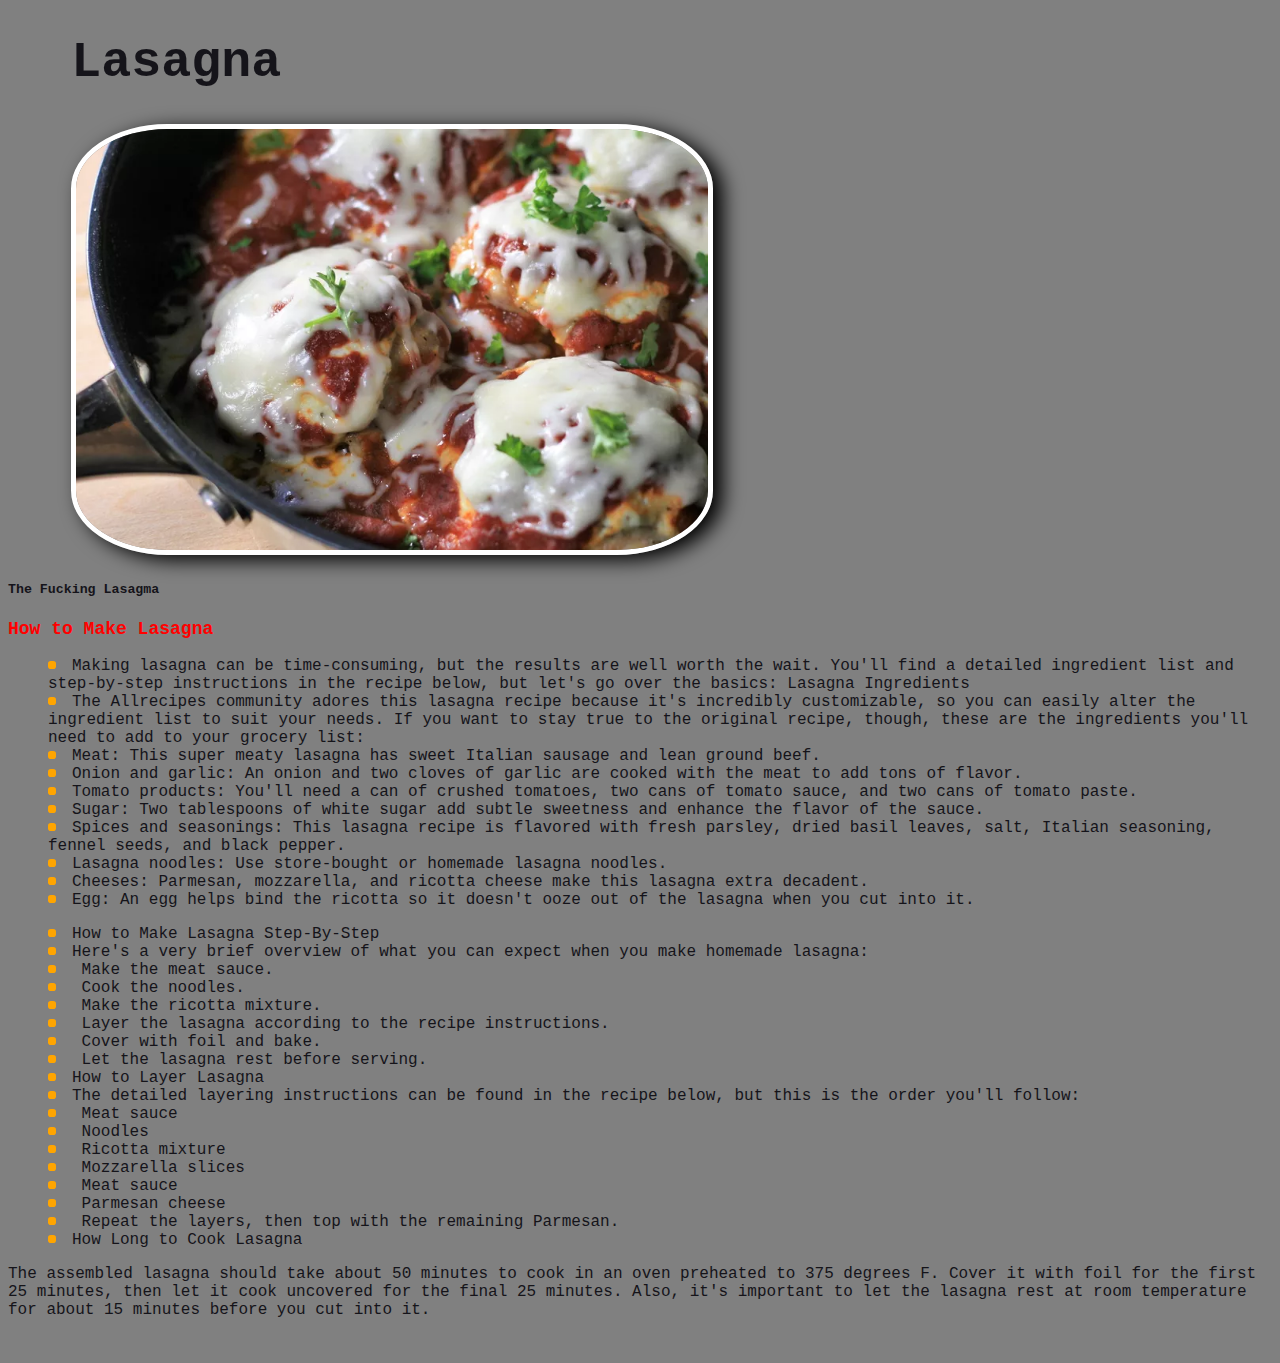
==== recipes/lasagna.html @ c8480f87 "Added shadow and border to image and spacing to the left for both the h1 and the image and a custom " ====
<!DOCTYPE html>
<html lang="en">
<head>
    <meta charset="UTF-8">
    <meta http-equiv="X-UA-Compatible" content="IE=edge">
    <meta name="viewport" content="width=device-width, initial-scale=1.0">
    <link rel="stylesheet" href="../recipes/style.css" type="text/css">
    <title>Lasagna</title>
</head>
<body>
    <h1>Lasagna</h1>
    <img src="../recipes/Baked-Italian-Chicken-Thighs--2000-3b12a150112d44eeab1f00ce902178ed.webp" alt="Picture of lasagna">
    <h5>The Fucking Lasagma</h5>
    <p>How to Make Lasagna</p>
        <ul>
        <li>Making lasagna can be time-consuming, but the results are well worth the wait. You'll find a detailed ingredient list and step-by-step instructions in the recipe below, but let's go over the basics:
        Lasagna Ingredients</li>
        
        <li>The Allrecipes community adores this lasagna recipe because it's incredibly customizable, so you can easily alter the ingredient list to suit your needs. If you want to stay true to the original recipe, though, these are the ingredients you'll need to add to your grocery list:</li>
        <li>Meat: This super meaty lasagna has sweet Italian sausage and lean ground beef.</li>
        <li>Onion and garlic: An onion and two cloves of garlic are cooked with the meat to add tons of flavor.</li>
        <li>Tomato products: You'll need a can of crushed tomatoes, two cans of tomato sauce, and two cans of tomato paste.</li>
        <li>Sugar: Two tablespoons of white sugar add subtle sweetness and enhance the flavor of the sauce.</li>
        <li>Spices and seasonings: This lasagna recipe is flavored with fresh parsley, dried basil leaves, salt, Italian seasoning, fennel seeds, and black pepper.</li>
        <li>Lasagna noodles: Use store-bought or homemade lasagna noodles.</li>
        <li>Cheeses: Parmesan, mozzarella, and ricotta cheese make this lasagna extra decadent.</li>
        <li>Egg: An egg helps bind the ricotta so it doesn't ooze out of the lasagna when you cut into it.</li>
        </ul>
        <ol>
        <li>How to Make Lasagna Step-By-Step</li>
        <li>Here's a very brief overview of what you can expect when you make homemade lasagna:</li>
        <li> Make the meat sauce.</li>
        <li> Cook the noodles.</li>
        <li> Make the ricotta mixture.</li>
        <li> Layer the lasagna according to the recipe instructions.</li>
        <li> Cover with foil and bake.</li>
        <li> Let the lasagna rest before serving.</li>
        <li>How to Layer Lasagna</li>
        
        <li>The detailed layering instructions can be found in the recipe below, but this is the order you'll follow:</li>
        
        <li> Meat sauce</li>
        <li> Noodles</li>
        <li> Ricotta mixture</li>
        <li> Mozzarella slices</li>
        <li> Meat sauce</li>
        <li> Parmesan cheese</li>
        <li> Repeat the layers, then top with the remaining Parmesan.</li>
        <li>How Long to Cook Lasagna</li>
        </ol>
        The assembled lasagna should take about 50 minutes to cook in an oven preheated to 375 degrees F. Cover it with foil for the first 25 minutes, then let it cook uncovered for the final 25 minutes. Also, it's important to let the lasagna rest at room temperature for about 15 minutes before you cut into it.
</body>
</html>
---- recipes/style.css ----
body, html {
    background-color: gray;
}

* {
    font-family: "Lucida-Console", Monaco, monospace;
    color: #15141aff;
}

h1 {
    font-size: 50px;
    margin-left: 5%;
}

p {
    color: red;
    font-weight: bold;
    font-size: large;
}

img {
    width: 50%;
    height: 50%;
    border-radius: 15%;
    margin-left: 5%;
    border: white solid 5px;
    box-shadow: 10px 5px 20px black;
}
/*
@counter-style yellow-circle {
    system: cyclic;
    symbols: 🟡;
    suffix: "  ";
}
*/

li::before {
    content: '';
    display: inline-block; 
    background-color: orange;
    height: 0.5rem;
    width: 0.5rem;
    border-radius: 35%;
    margin-right: 1rem;
    margin-bottom: 0.1rem;
}

li {
    list-style-type: none;
/*    list-style-type: yellow-circle;*/
}
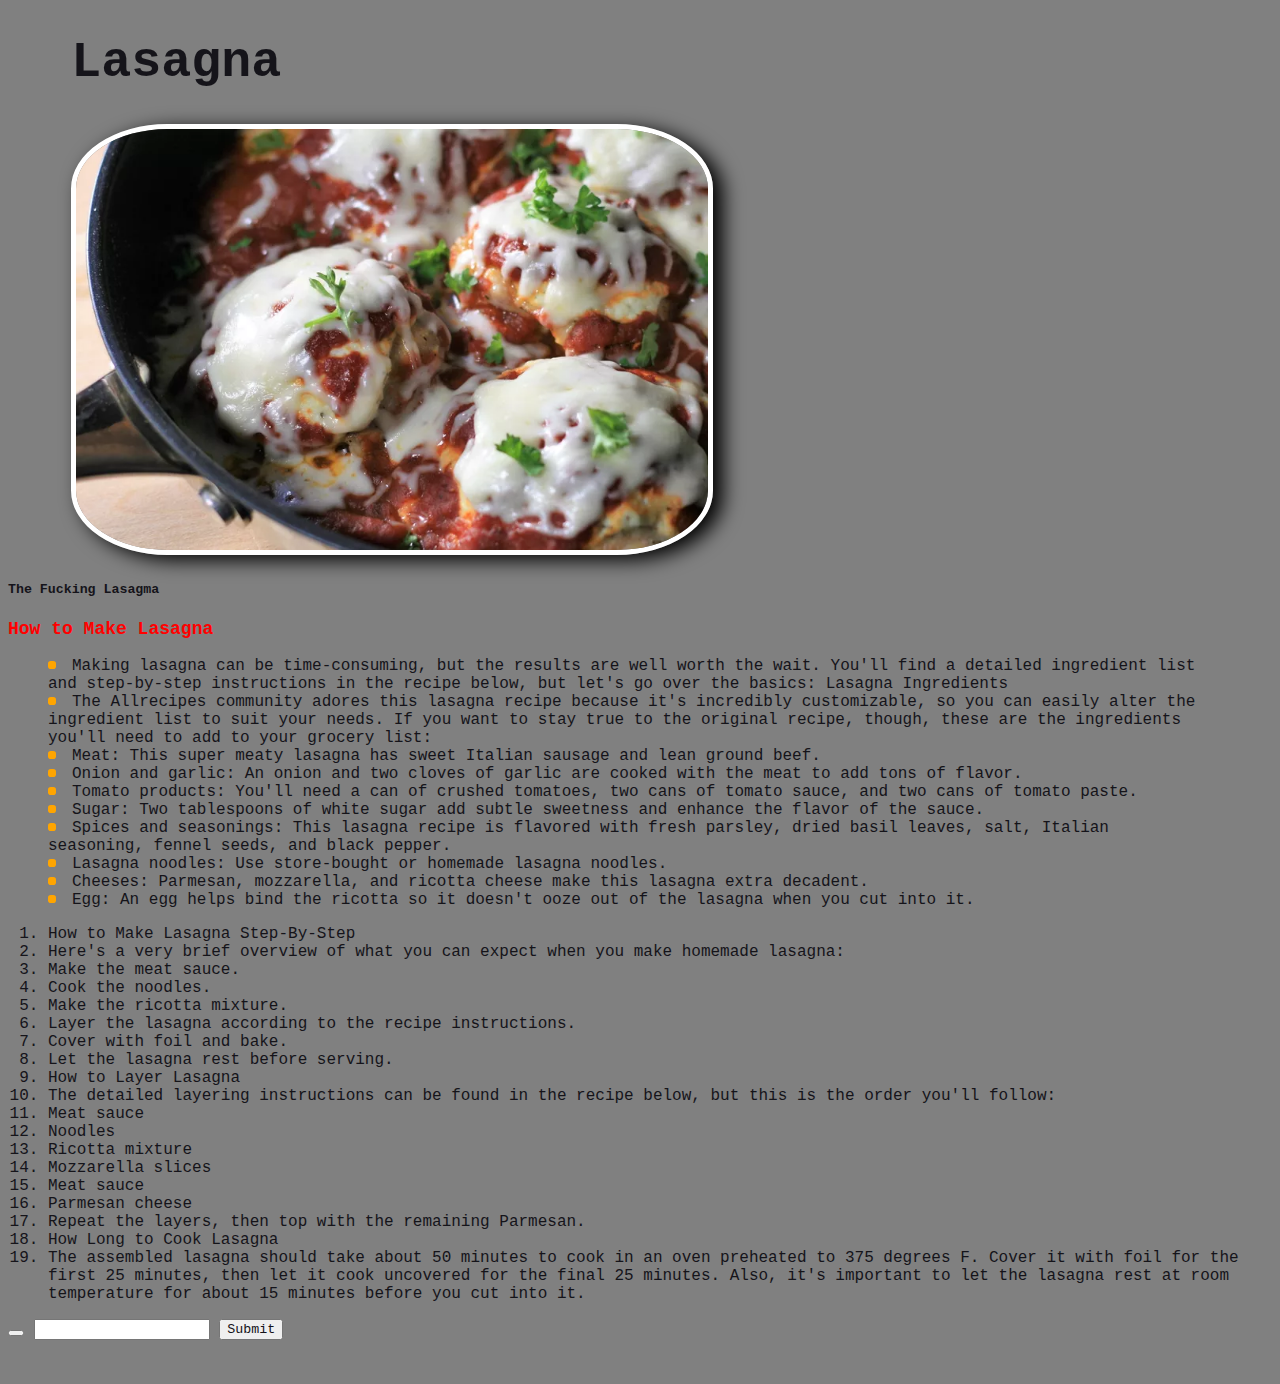
==== commit 41148ef3: "Added some basic framing for comment functions as well as testing javascript" ====
--- a/recipes/lasagna.html
+++ b/recipes/lasagna.html
@@ -5,6 +5,7 @@
     <meta http-equiv="X-UA-Compatible" content="IE=edge">
     <meta name="viewport" content="width=device-width, initial-scale=1.0">
     <link rel="stylesheet" href="../recipes/style.css" type="text/css">
+    <script rel="script" src="../recipes/script.js" type="text/javascript"></script>
     <title>Lasagna</title>
 </head>
 <body>
@@ -47,7 +48,10 @@
         <li> Parmesan cheese</li>
         <li> Repeat the layers, then top with the remaining Parmesan.</li>
         <li>How Long to Cook Lasagna</li>
-        </ol>
-        The assembled lasagna should take about 50 minutes to cook in an oven preheated to 375 degrees F. Cover it with foil for the first 25 minutes, then let it cook uncovered for the final 25 minutes. Also, it's important to let the lasagna rest at room temperature for about 15 minutes before you cut into it.
-</body>
+        <li>The assembled lasagna should take about 50 minutes to cook in an oven preheated to 375 degrees F. Cover it with foil for the first 25 minutes, then let it cook uncovered for the final 25 minutes. Also, it's important to let the lasagna rest at room temperature for about 15 minutes before you cut into it.</li>
+    </ol>
+    <button id="make comment"></button>
+    <input type="text">
+    <input type="submit">
+    </body>
 </html>--- a/recipes/style.css
+++ b/recipes/style.css
@@ -34,7 +34,7 @@
 }
 */
 
-li::before {
+ul li::before {
     content: '';
     display: inline-block; 
     background-color: orange;
@@ -45,7 +45,11 @@
     margin-bottom: 0.1rem;
 }
 
-li {
+ul {
     list-style-type: none;
 /*    list-style-type: yellow-circle;*/
+}
+
+ul {
+    margin-right: 5%;
 }